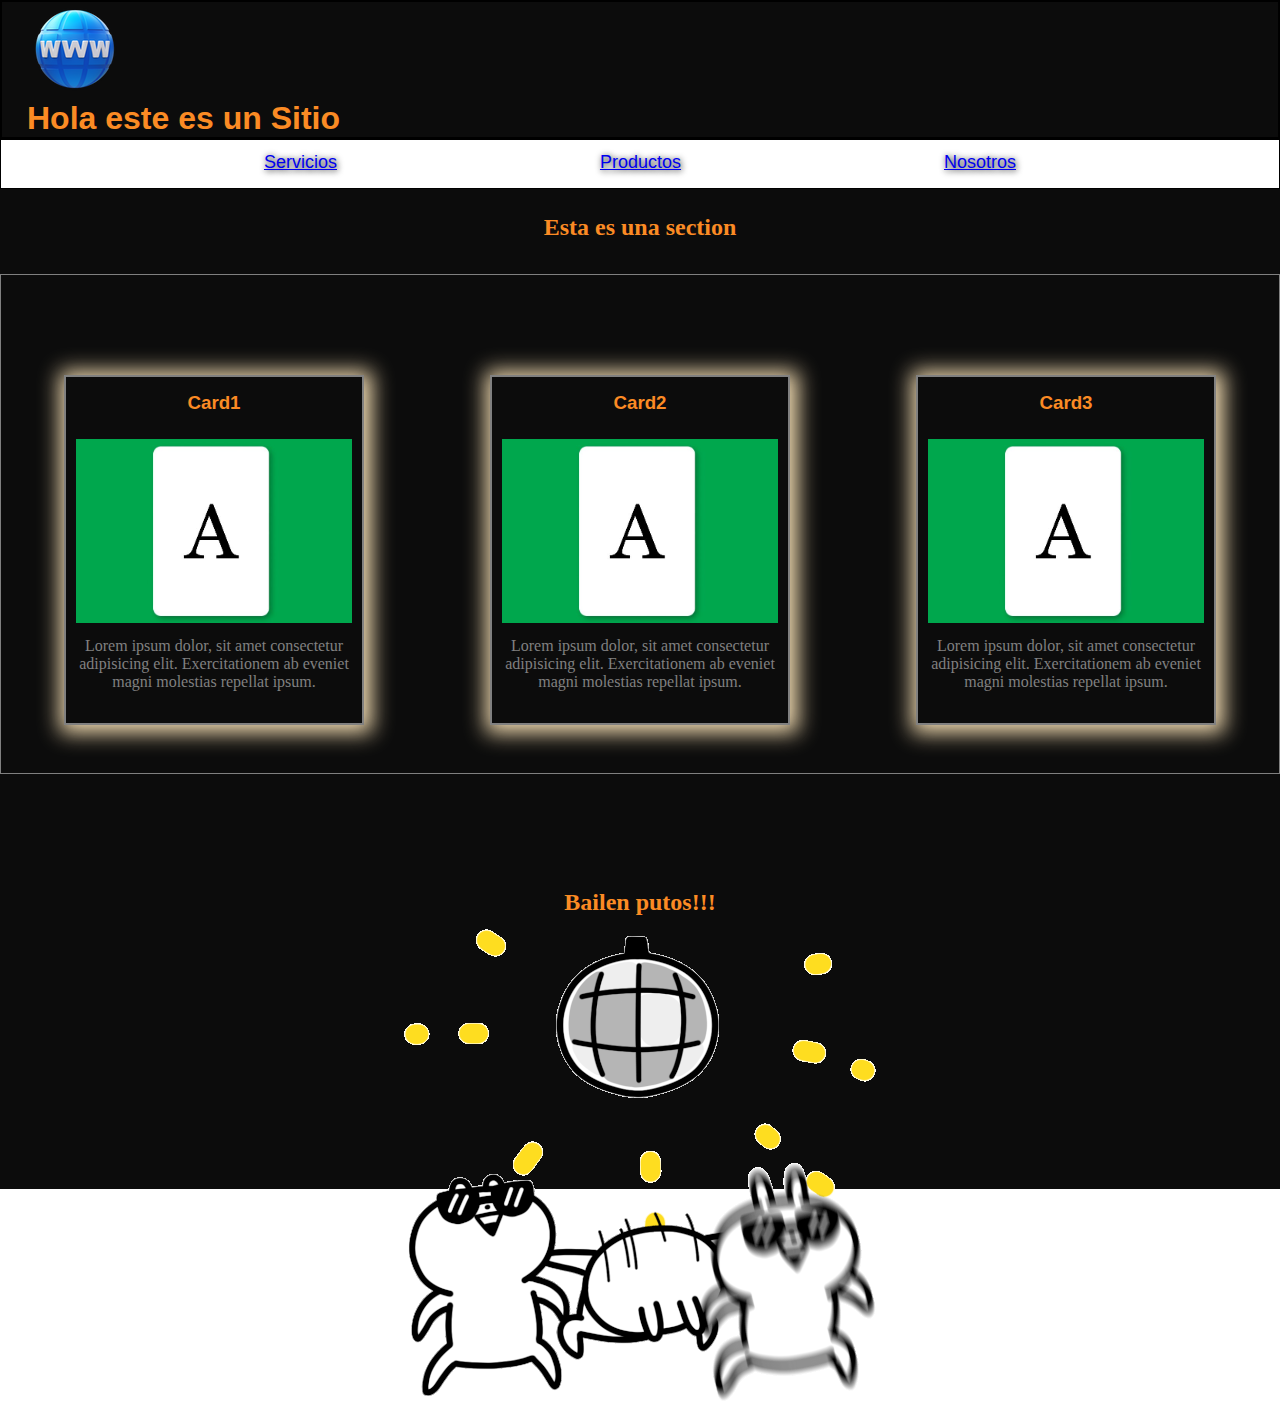
==== index.html @ f0a37855 "practica" ====
<!DOCTYPE html>
<html lang="en">
<head>
    <meta charset="UTF-8">
    <meta name="viewport" content="width=device-width, initial-scale=1.0">
    <title>Practica</title>
    <link rel="stylesheet" href="style.css">
</head>

<header>
    <div>
        <img src="./Imagenes/icons8-página-web-94.png">
        <h1>Hola este es un Sitio </h1>
    </div>    
</header>


<nav>
    
    <ul class="menu">
        <li>
            <a href="#">Servicios</a>
        </li>
        <li>
            <a href="#">Productos</a>
        </li>
        <li>
            <a href="#">Nosotros</a>
        </li>
    </ul>
    
</nav>

<body>
    <section>
        <div class="titleSection">
            <h2>Esta es una section</h2>
        </div>
        
        <div class="cards">
            <div class="card">
                <h3>Card1</h3>
                <img src="./Imagenes/csscardtricks-2.jpg">
                <p>Lorem ipsum dolor, sit amet consectetur adipisicing elit. Exercitationem ab eveniet magni molestias repellat ipsum.</p>
            </div>
            <div  class="card">
                <h3>Card2</h3>
                <img src="./Imagenes/csscardtricks-2.jpg">
                <p>Lorem ipsum dolor, sit amet consectetur adipisicing elit. Exercitationem ab eveniet magni molestias repellat ipsum.</p>
            </div>
            <div class="card">
                <h3>Card3</h3>
                <img src="./Imagenes/csscardtricks-2.jpg">
                <p>Lorem ipsum dolor, sit amet consectetur adipisicing elit. Exercitationem ab eveniet magni molestias repellat ipsum.</p>
            </div>
        </div>    
    </section>


    <footer>
        <div>
            <h4> Bailen putos!!!</h4>
        </div>

        <div class="image-f">
            <img src="./Imagenes/heee.gif">
        </div>
    </footer>
</body>
</html>
---- style.css ----
* {
    box-sizing: border-box;
    margin: 0;
    padding: 0;
  }

  header{
    border: 2px solid black;
    padding-left: 25px;
    background-color: #0C0C0C;
    color: #FB8B24;
    font-family: 'Gill Sans', 'Gill Sans MT', Calibri, 'Trebuchet MS', sans-serif;
  }

  nav{
    border: 1px solid black;
    width: 100%;
    height: 50px;
  }


.menu{
    list-style: none;
    display: flex;  
    justify-content: space-evenly;
    padding-top: 12px;
    font-family: Impact, Haettenschweiler, 'Arial Narrow Bold', sans-serif;
    color: #AF47D2 ;
    text-shadow: 1px 1px 6px black;
    font-size: large;
}

section{
    width: 100%;
    height: 700px;
    background-color: #0C0C0C;
}

.titleSection{
    width: 100%;
    height: 50px;
    text-align: center;
    padding-top: 25px;
    color: #FB8B24;
}

.cards{
    height: 500px;
    margin-top: 35px;
    padding-top: 100px;
    border: 1px solid gray;
    display: flex;
    justify-content: space-around;
}

.card{
    border: 2px solid gray;
    width: 300px;
    height: 350px;
    cursor:pointer;
    box-shadow: 2px 2px 20px 6px wheat;
}

.card img{
    width: 100%;
    height: auto;
    padding: 10px;
    
}


.card h3{
    font-family: 'Franklin Gothic Medium', 'Arial Narrow', Arial, sans-serif;
    text-align: center;
    padding: 15px;
    color: #FB8B24;
}

.card p{
    text-align: center;
    color: gray;
}


footer{
    width: 100%;
    height: 300px;
    background-color: #0C0C0C;
}

h4{
    text-align: center;
    color: #FB8B24;
    font-size: x-large;
}

.image-f{
    width: 100%;
    display: flex;
    justify-content: center;
}
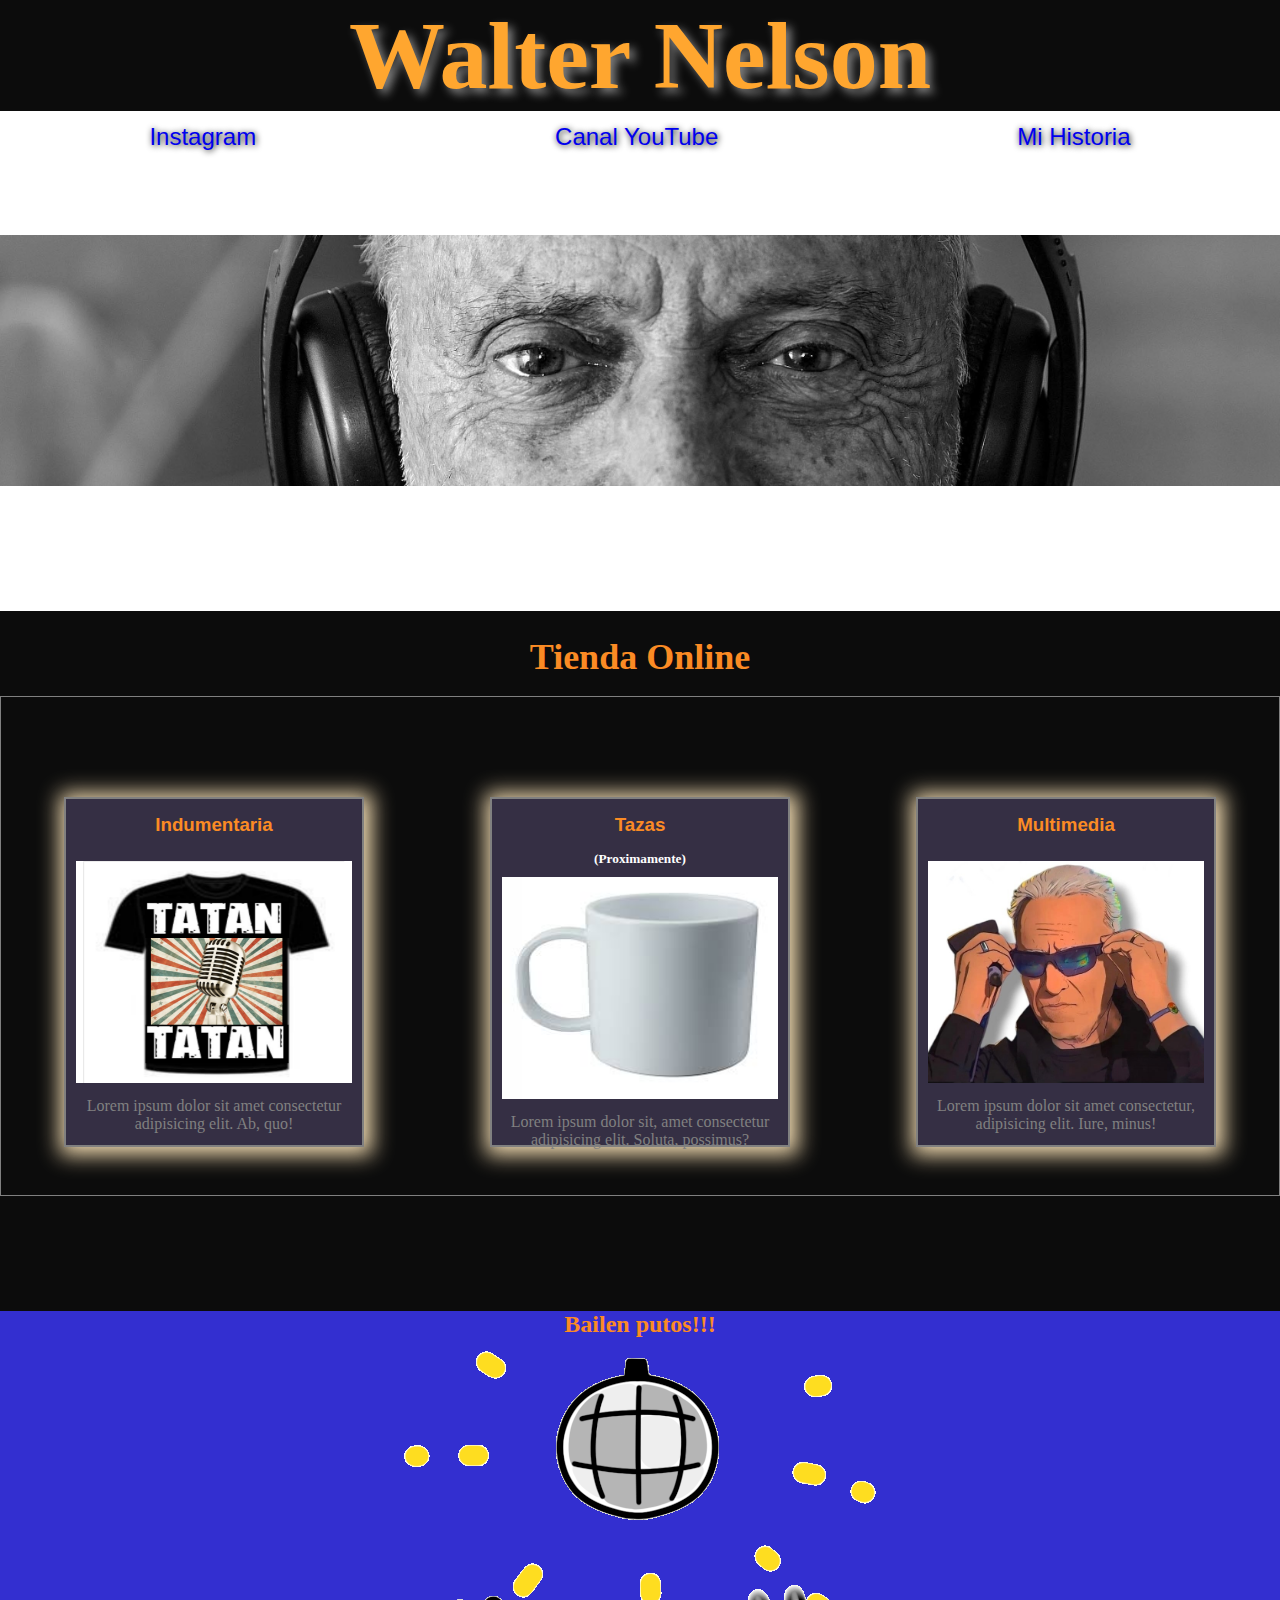
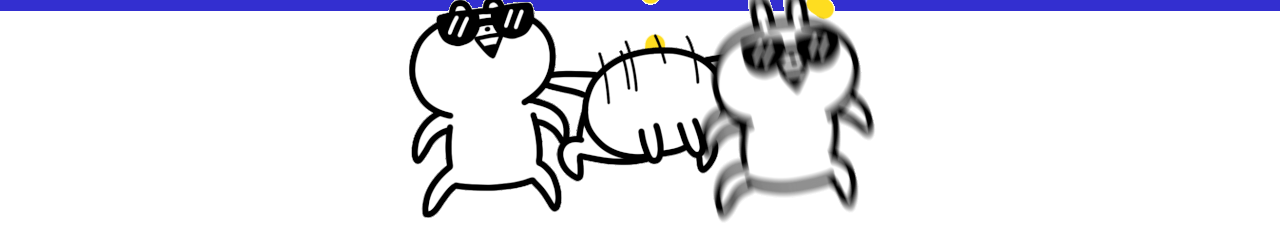
==== commit cf42d85f: "cambios" ====
--- a/index.html
+++ b/index.html
@@ -8,50 +8,49 @@
 </head>
 
 <header>
-    <div>
-        <img src="./Imagenes/icons8-página-web-94.png">
-        <h1>Hola este es un Sitio </h1>
-    </div>    
+    <h1>Walter Nelson</h1>
 </header>
 
 
 <nav>
     
-    <ul class="menu">
-        <li>
-            <a href="#">Servicios</a>
-        </li>
-        <li>
-            <a href="#">Productos</a>
-        </li>
-        <li>
-            <a href="#">Nosotros</a>
-        </li>
-    </ul>
-    
+    <div>
+        <ul class="menu">
+            <li>
+                <a target="_blank" href="https://www.instagram.com/walter.nelson.meloni">Instagram</a>
+            </li>
+            <li>
+                <a target="_blank" href="https://www.youtube.com/@walternelson50">Canal YouTube</a>
+            </li>
+            <li>
+                <a href="#">Mi Historia</a>
+            </li>
+        </ul>
+    </div>
 </nav>
 
 <body>
     <section>
         <div class="titleSection">
-            <h2>Esta es una section</h2>
+            <h2>Tienda Online</h2>
         </div>
         
         <div class="cards">
             <div class="card">
-                <h3>Card1</h3>
-                <img src="./Imagenes/csscardtricks-2.jpg">
-                <p>Lorem ipsum dolor, sit amet consectetur adipisicing elit. Exercitationem ab eveniet magni molestias repellat ipsum.</p>
+                <h3>Indumentaria</h3>
+                <a target="_blank" href="https://wnshop.mercadoshops.com.ar/"> <img src="./Imagenes/Tatan Tatan.png"></a>
+                <p>Lorem ipsum dolor sit amet consectetur adipisicing elit. Ab, quo!</p>
             </div>
             <div  class="card">
-                <h3>Card2</h3>
-                <img src="./Imagenes/csscardtricks-2.jpg">
-                <p>Lorem ipsum dolor, sit amet consectetur adipisicing elit. Exercitationem ab eveniet magni molestias repellat ipsum.</p>
+                <h3>Tazas</h3>
+                <h5>(Proximamente)</h5>
+                <a target="_blank" href="https://wnshop.mercadoshops.com.ar/"> <img src="./Imagenes/taza.jpeg"></a>
+                <p>Lorem ipsum dolor sit, amet consectetur adipisicing elit. Soluta, possimus?</p>
             </div>
             <div class="card">
-                <h3>Card3</h3>
-                <img src="./Imagenes/csscardtricks-2.jpg">
-                <p>Lorem ipsum dolor, sit amet consectetur adipisicing elit. Exercitationem ab eveniet magni molestias repellat ipsum.</p>
+                <h3>Multimedia</h3>
+                <img src="./Imagenes/Imagen_remera_wn-transformed.jpeg">
+                <p>Lorem ipsum dolor sit amet consectetur, adipisicing elit. Iure, minus!</p>
             </div>
         </div>    
     </section>
--- a/style.css
+++ b/style.css
@@ -4,31 +4,47 @@
     padding: 0;
   }
 
+
   header{
-    border: 2px solid black;
-    padding-left: 25px;
-    background-color: #0C0C0C;
-    color: #FB8B24;
-    font-family: 'Gill Sans', 'Gill Sans MT', Calibri, 'Trebuchet MS', sans-serif;
-  }
-
-  nav{
-    border: 1px solid black;
     width: 100%;
-    height: 50px;
+    height: auto;
+    background-color:#0C0C0C ;
+    font-size: xxx-large;
+    text-align: center;
+    color: #FFA62F;
+    text-shadow: 5px 5px 10px gray;
+    
   }
 
 
+  nav{
+    width: 100%;
+    height: 500px;
+    background-image: url(./Imagenes/Portada1.jpg);
+    background-size: 100%;
+    background-position: center;
+    background-repeat: no-repeat;
+  }
+
+
+
 .menu{
+    width: 100%;
+    height:60px;
     list-style: none;
     display: flex;  
-    justify-content: space-evenly;
+    justify-content: space-around;
     padding-top: 12px;
-    font-family: Impact, Haettenschweiler, 'Arial Narrow Bold', sans-serif;
+    font-family: 'Gill Sans', 'Gill Sans MT', Calibri, 'Trebuchet MS', sans-serif;
     color: #AF47D2 ;
     text-shadow: 1px 1px 6px black;
-    font-size: large;
+    font-size: x-large;
 }
+
+.menu a{
+    text-decoration:none;
+}
+
 
 section{
     width: 100%;
@@ -42,6 +58,7 @@
     text-align: center;
     padding-top: 25px;
     color: #FB8B24;
+    font-size: x-large;
 }
 
 .cards{
@@ -58,14 +75,40 @@
     width: 300px;
     height: 350px;
     cursor:pointer;
+    background-color: #352F44 ;
     box-shadow: 2px 2px 20px 6px wheat;
 }
 
+/*.card:hover{
+    box-shadow: 1px 1px #00ff99, 6px 6px #00ff99, 3px 3px #00ff99;
+    transform: translateX(-3px);;
+}
+
+.card:hover { 
+    animation: swing 1s ease;
+    animation-iteration-count: 1;
+    }
+
+ .card:hover{
+    opacity: 1;
+    }   
+
+.card:hover { 
+    transform: scale(0.8);
+    }
+*/
+
+.card:hover{
+    background-color:#5800FF ;
+    transform: scale(1.2);
+}
+
+
+
 .card img{
     width: 100%;
-    height: auto;
-    padding: 10px;
-    
+    height: 70%;
+    padding: 10px;    
 }
 
 
@@ -74,6 +117,11 @@
     text-align: center;
     padding: 15px;
     color: #FB8B24;
+}
+
+.card h5{
+    text-align: center;
+    color: white;
 }
 
 .card p{
@@ -85,7 +133,7 @@
 footer{
     width: 100%;
     height: 300px;
-    background-color: #0C0C0C;
+    background-color: #332FD0;
 }
 
 h4{
@@ -98,4 +146,4 @@
     width: 100%;
     display: flex;
     justify-content: center;
-}+}
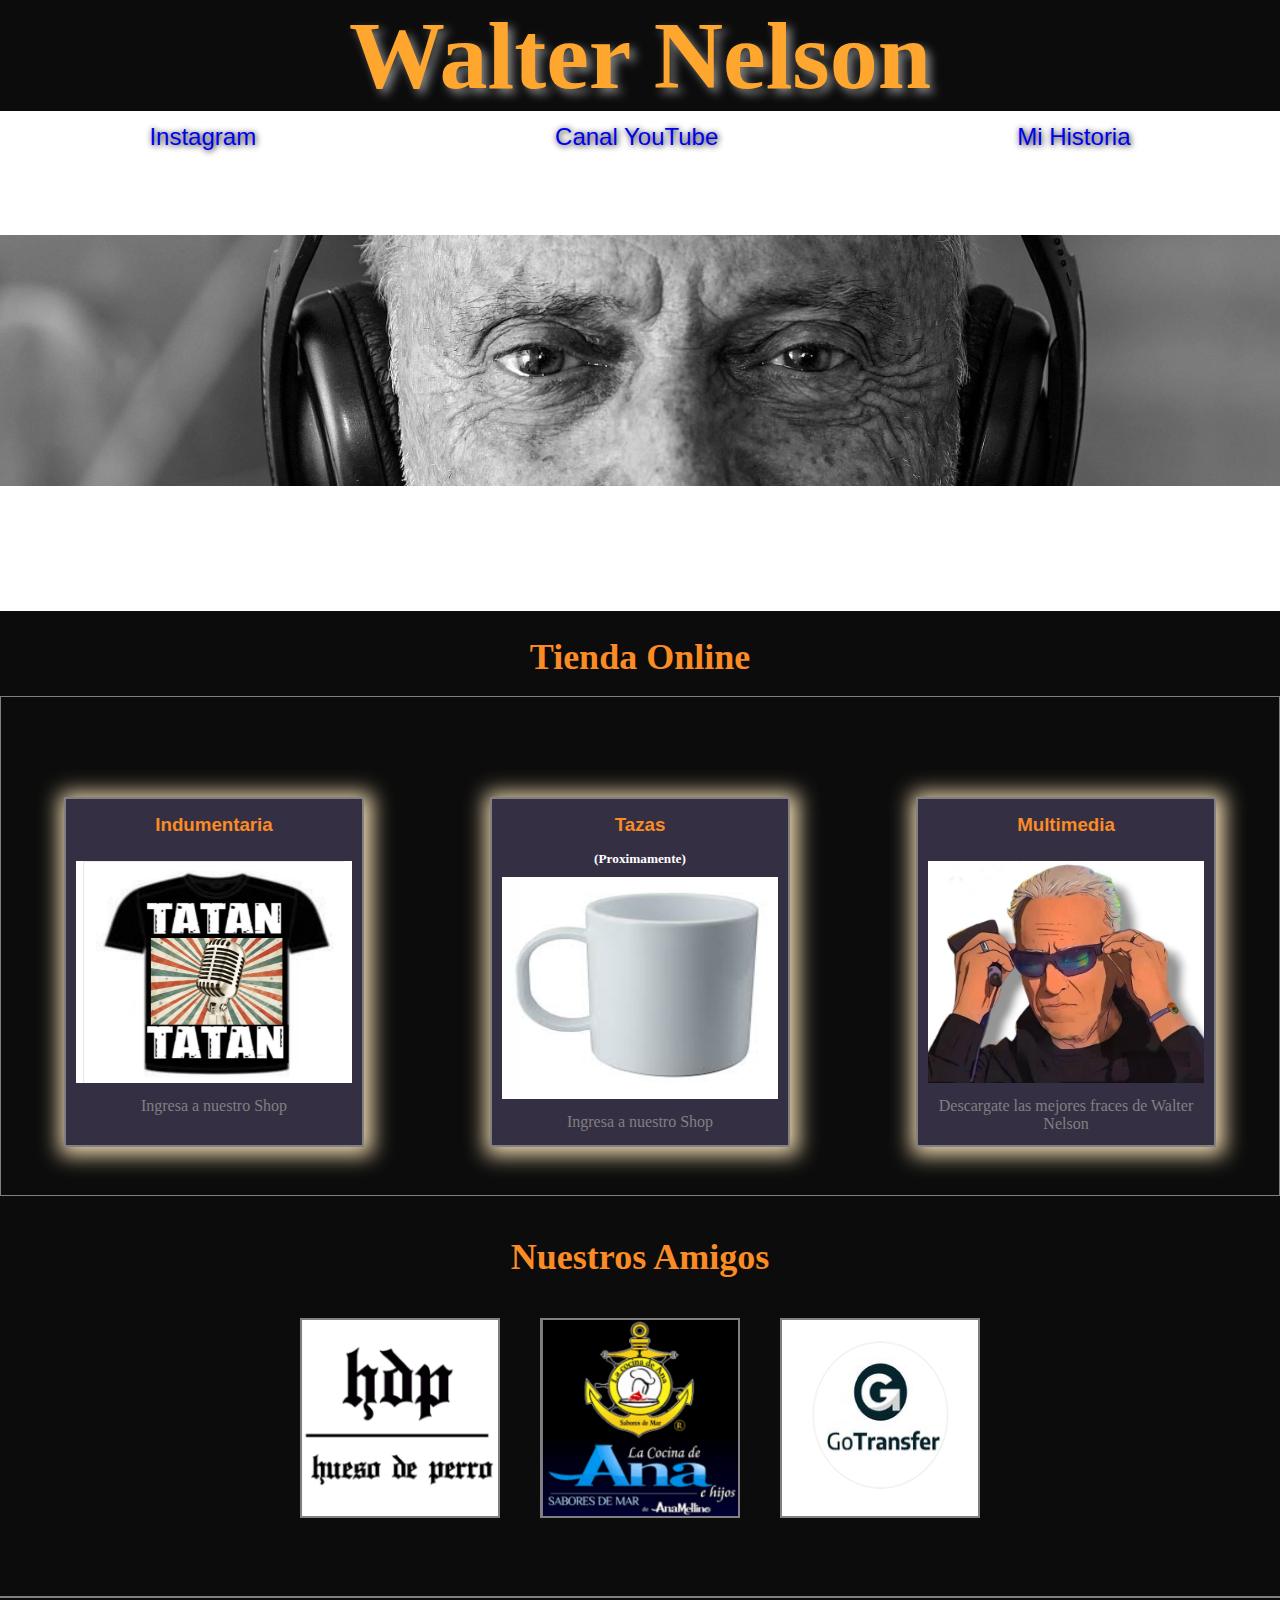
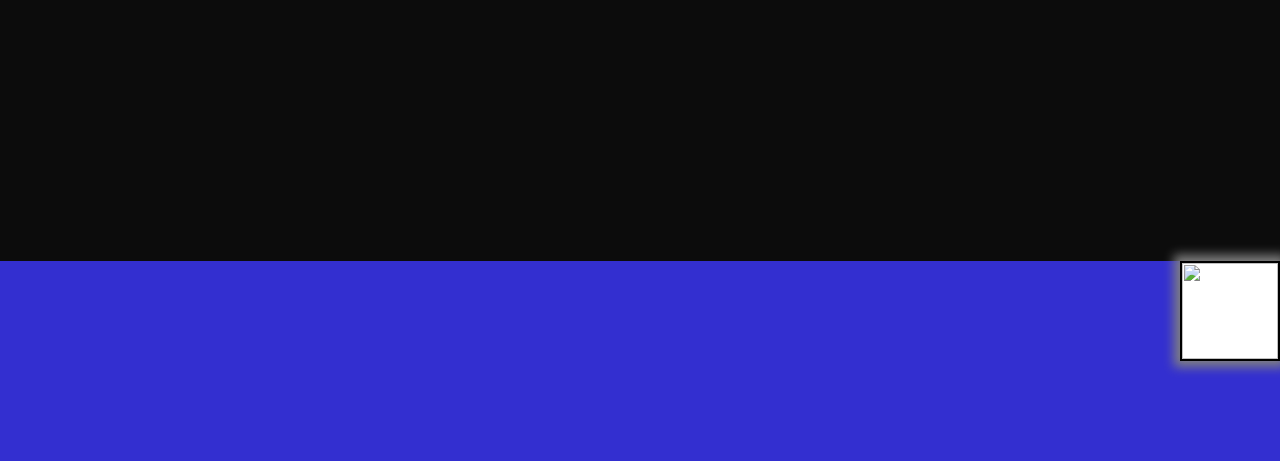
==== commit c6070167: "version0.1" ====
--- a/index.html
+++ b/index.html
@@ -3,9 +3,12 @@
 <head>
     <meta charset="UTF-8">
     <meta name="viewport" content="width=device-width, initial-scale=1.0">
-    <title>Practica</title>
+    <title>WN</title>
     <link rel="stylesheet" href="style.css">
+    <link rel="icon" href="./Imagenes/icons8-micrófono-50.png">
 </head>
+
+<body>
 
 <header>
     <h1>Walter Nelson</h1>
@@ -13,7 +16,6 @@
 
 
 <nav>
-    
     <div>
         <ul class="menu">
             <li>
@@ -23,13 +25,13 @@
                 <a target="_blank" href="https://www.youtube.com/@walternelson50">Canal YouTube</a>
             </li>
             <li>
-                <a href="#">Mi Historia</a>
+                <a href="./historia.html" >Mi Historia</a>
             </li>
         </ul>
     </div>
 </nav>
 
-<body>
+
     <section>
         <div class="titleSection">
             <h2>Tienda Online</h2>
@@ -39,30 +41,47 @@
             <div class="card">
                 <h3>Indumentaria</h3>
                 <a target="_blank" href="https://wnshop.mercadoshops.com.ar/"> <img src="./Imagenes/Tatan Tatan.png"></a>
-                <p>Lorem ipsum dolor sit amet consectetur adipisicing elit. Ab, quo!</p>
+                <p>Ingresa a nuestro Shop</p>
             </div>
             <div  class="card">
                 <h3>Tazas</h3>
                 <h5>(Proximamente)</h5>
                 <a target="_blank" href="https://wnshop.mercadoshops.com.ar/"> <img src="./Imagenes/taza.jpeg"></a>
-                <p>Lorem ipsum dolor sit, amet consectetur adipisicing elit. Soluta, possimus?</p>
+                <p>Ingresa a nuestro Shop</p>
             </div>
             <div class="card">
                 <h3>Multimedia</h3>
-                <img src="./Imagenes/Imagen_remera_wn-transformed.jpeg">
-                <p>Lorem ipsum dolor sit amet consectetur, adipisicing elit. Iure, minus!</p>
+                <a target="_blank" href="./multimedia.html"> <img src="./Imagenes/Imagen_remera_wn-transformed.jpeg"></a>
+                <p>Descargate las mejores fraces de Walter Nelson</p>
             </div>
         </div>    
     </section>
 
+    <section> <!-- este se tiene que ver como un carrusel-->
+        <div class="tituloAmigos"> 
+            <h2>Nuestros Amigos</h2>
+        </div>    
+            <div class="amigos">
+                <div class="spon">
+                    <a target="_blank" href="https://www.instagram.com/hdp.huesodperro/"> <img src="./Imagenes/hdp.png"></a>
+                </div>
+                <div  class="spon">
+                    <a target="_blank" href="https://www.instagram.com/lacocinadeanamellino/"> <img src="./Imagenes/ana.png"></a>
+                </div>
+                <div class="spon">
+                    <a target="_blank" href="https://www.instagram.com/gotransfer.com.ar/"> <img src="./Imagenes/go.png"></a>
+                </div>
+            </div>    
+         </section>
+
 
     <footer>
         <div>
-            <h4> Bailen putos!!!</h4>
+          
         </div>
 
         <div class="image-f">
-            <img src="./Imagenes/heee.gif">
+            <img src="./Imagenes/Designed by RM.gif">
         </div>
     </footer>
 </body>
--- a/style.css
+++ b/style.css
@@ -13,7 +13,6 @@
     text-align: center;
     color: #FFA62F;
     text-shadow: 5px 5px 10px gray;
-    
   }
 
 
@@ -48,7 +47,7 @@
 
 section{
     width: 100%;
-    height: 700px;
+    height: 625px;
     background-color: #0C0C0C;
 }
 
@@ -130,20 +129,55 @@
 }
 
 
+.amigos{
+    width: 100%;
+    height: 300px;
+    background-color: #0C0C0C;
+    display: flex;
+    justify-content: center;
+    border-bottom: 2px solid gray;
+}
+
+.tituloAmigos{
+    font-size: x-large;
+    color: #FB8B24;
+    text-align: center;
+    margin-bottom: 20px;
+}
+
+.spon{
+    border: 2px solid gray;
+    width: 200px;
+    height: 200px;
+    cursor:pointer;
+    margin: 20px;
+}
+
+.spon img{
+    width: 100%;
+    height: 100%;
+}
+
 footer{
     width: 100%;
-    height: 300px;
+    height: 200px;
     background-color: #332FD0;
-}
-
-h4{
-    text-align: center;
-    color: #FB8B24;
-    font-size: x-large;
+    display: flex;
+    justify-content: end; 
 }
 
 .image-f{
+    background-color: white;
+    border: 2px solid black;
+    box-shadow: 0px 0px 10px 6px gray;
+    width: 100px;
+    height: 100px;
+    display: block;
+    text-align: center;
+}
+
+.image-f img{
     width: 100%;
-    display: flex;
-    justify-content: center;
+    height: 100%;
 }
+
